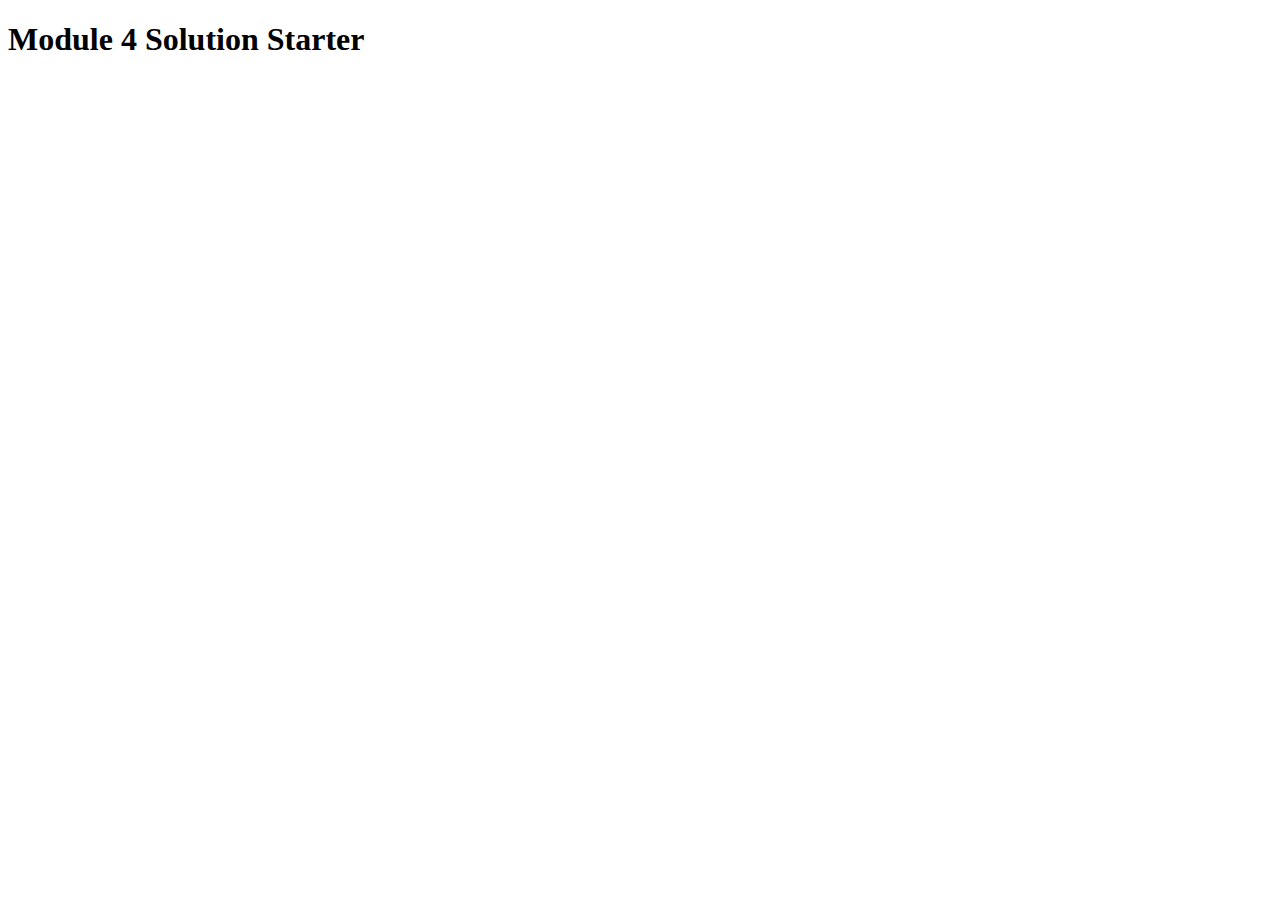
==== module4-solution/index.html @ c326c755 "Initial commit" ====
<!DOCTYPE html>
<html>
<head>
  <meta charset="utf-8">
  <title>Module 4 Solution Starter</title>
  <script>
    var names = []; // DO NOT REMOVE
  </script>
  <script src="SpeakHello.js"></script>
  <script src="SpeakGoodBye.js"></script>
  <script src="script.js"></script>
</head>
<body>
  <h1>Module 4 Solution Starter</h1>
</body>
</html>
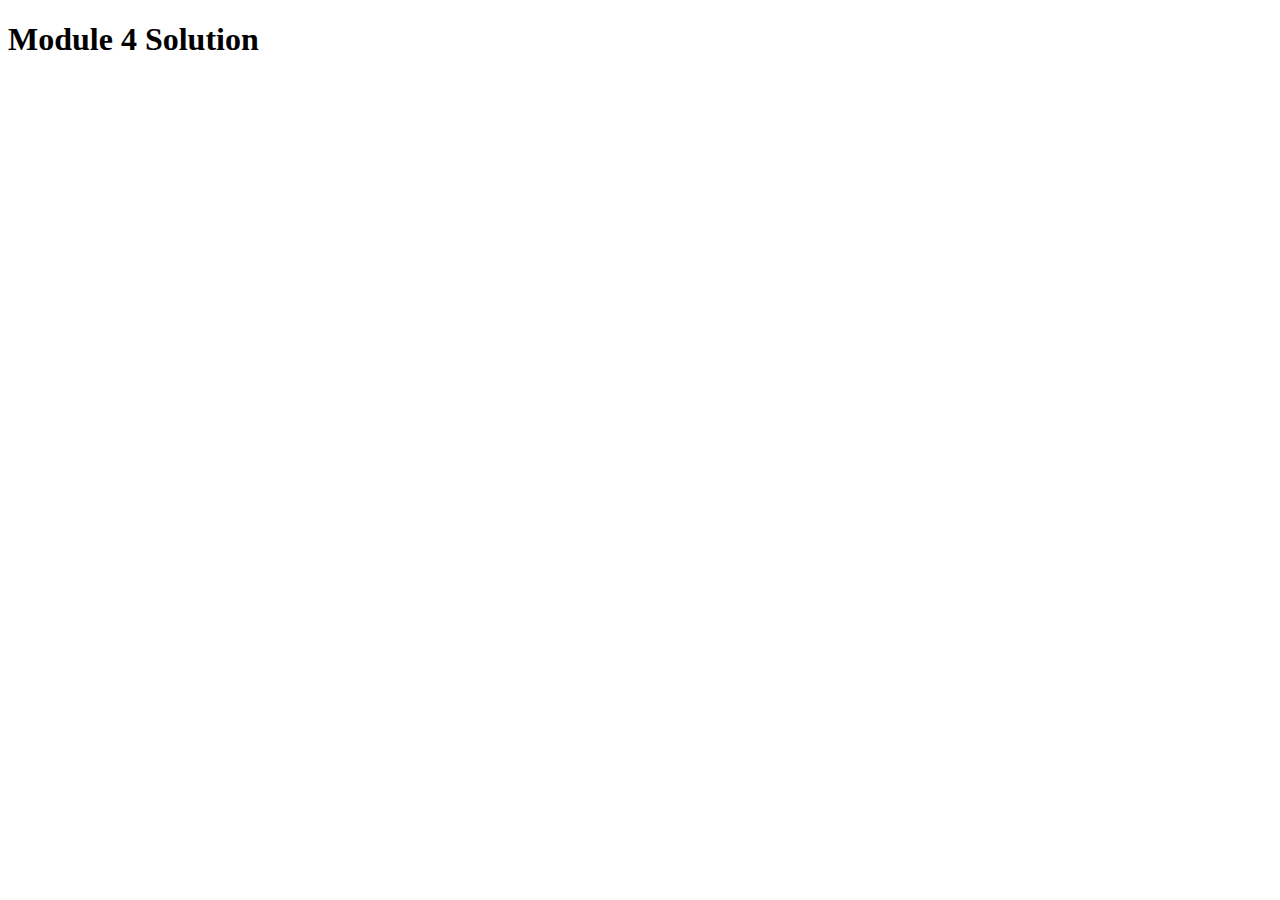
==== commit c4806e6f: "Updated solution title" ====
--- a/module4-solution/index.html
+++ b/module4-solution/index.html
@@ -2,7 +2,7 @@
 <html>
 <head>
   <meta charset="utf-8">
-  <title>Module 4 Solution Starter</title>
+  <title>Module 4 Solution</title>
   <script>
     var names = []; // DO NOT REMOVE
   </script>
@@ -11,6 +11,6 @@
   <script src="script.js"></script>
 </head>
 <body>
-  <h1>Module 4 Solution Starter</h1>
+  <h1>Module 4 Solution</h1>
 </body>
 </html>
